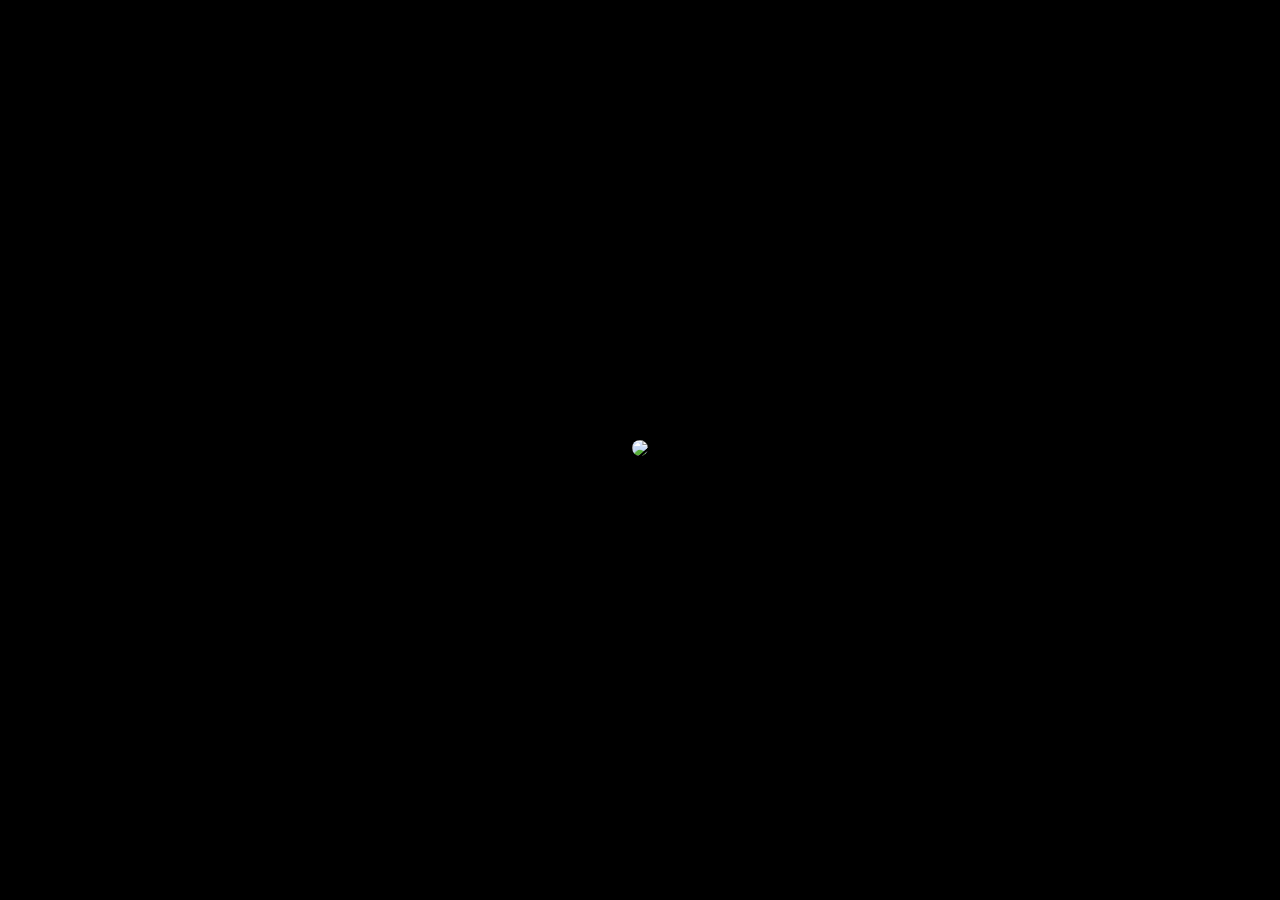
==== dash/index.html @ f52d7664 "Fixed loading" ====
<!DOCTYPE html>
<html lang="en">

<head>
    <meta charset="UTF-8">
    <meta name="viewport" content="width=device-width, initial-scale=1.0">
    <link rel="stylesheet" href="../assets/css/dash.css">
    <script src="https://code.jquery.com/jquery-3.5.1.min.js"></script>
    <title>macedonga's tools</title>
</head>

<body>
    <div class="header">
        <h1 id="u-n" class="animated">username</h1>
        <a href="https://dash.macedon.ga/api/logout.php" class="animated">
            <img class="u-a">
        </a>
    </div>


    <div class="container">
        <div class="loader">
            <img class="logo" src="https://cdn.macedon.ga/p.wb.big.png"><br>
        </div>
        <div class="content">
        </div>
    </div>
    <script src="../assets/js/main.js"></script>
    <script src="../assets/js/dash.js"></script>
</body>

</html>
---- assets/css/dash.css ----
.header {
    display: none;
    padding: 10px;
}

.header h1 {
    margin: 0;
}

@import url('https://fonts.googleapis.com/css2?family=Roboto:wght@300&display=swap');
input:focus,
select:focus,
textarea:focus,
button:focus {
    outline: none;
}

body {
    color: white;
    background-color: black;
    font-family: 'Roboto', sans-serif;
    display: block;
}

.container {
    text-align: center;
    margin: 0;
    position: absolute;
    top: 50%;
    left: 50%;
    transform: translate(-50%, -50%);
}

.content {
    display: none;
}

.shake {
    animation: shake 0.82s cubic-bezier(.36, .07, .19, .97) both;
    margin: 0;
    position: absolute;
    top: 50%;
    left: 50%;
    transform: translate(-50%, -50%);
    display: block;
}

.animated {
    animation: animated-text 2s linear infinite;
}

button {
    background-color: black;
    padding: 10px;
    margin-top: 10px;
    animation: animated-text-border 2s linear infinite;
    width: 15em;
}

button:hover {
    background-color: rgb(60, 60, 60);
}

.logo {
    max-width: 150px;
    border-radius: 150px;
    animation: loading 2s linear infinite;
}

@keyframes loading {
    0% {
        max-width: 150px;
        border-radius: 150px;
        -webkit-box-shadow: 0px 0px 0px 0px rgb(30, 30, 30);
        -moz-box-shadow: 0px 0px 0px 0px rgb(30, 30, 30);
        -o-box-shadow: 0px 0px 0px 0px rgb(30, 30, 30);
        box-shadow: 0px 0px 0px 0px rgb(30, 30, 30);
    }
    50% {
        max-width: 155px;
        border-radius: 155px;
        -webkit-box-shadow: 0px 0px 30px 0px rgb(30, 30, 30);
        -moz-box-shadow: 0px 0px 30px 0px rgb(30, 30, 30);
        -o-box-shadow: 0px 0px 30px 0px rgb(30, 30, 30);
        box-shadow: 0px 0px 30px 0px rgb(30, 30, 30);
    }
    100% {
        max-width: 150px;
        border-radius: 150px;
        -webkit-box-shadow: 0px 0px 0px 0px rgb(30, 30, 30);
        -moz-box-shadow: 0px 0px 0px 0px rgb(30, 30, 30);
        -o-box-shadow: 0px 0px 0px 0px rgb(30, 30, 30);
        box-shadow: 0px 0px 0px 0px rgb(30, 30, 30);
    }
}

button:active {
    background-color: rgb(30, 30, 30);
}

@keyframes animated-text {
    0% {
        color: rgb(0, 132, 255);
    }
    25% {
        color: rgb(255, 251, 0);
    }
    50% {
        color: rgb(0, 216, 0);
    }
    75% {
        color: rgb(255, 81, 0);
    }
    100% {
        color: rgb(0, 132, 255);
    }
}

@keyframes animated-text-border {
    0% {
        color: rgb(0, 132, 255);
        border: solid 2px rgb(0, 132, 255);
    }
    25% {
        color: rgb(255, 251, 0);
        border: solid 2px rgb(255, 251, 0);
    }
    50% {
        color: rgb(0, 216, 0);
        border: solid 2px rgb(0, 216, 0);
    }
    75% {
        color: rgb(255, 81, 0);
        border: solid 2px rgb(255, 81, 0);
    }
    100% {
        color: rgb(0, 132, 255);
        border: solid 2px rgb(0, 132, 255);
    }
}

#error {
    text-align: center;
    visibility: hidden;
    display: block;
    animation: error 1s linear infinite;
}

@keyframes error {
    0% {
        color: rgb(255, 255, 255)
    }
    50% {
        color: rgb(255, 0, 0);
    }
}

@keyframes shake {
    10%,
    90% {
        transform: translate3d(-1px, 0, 0);
    }
    20%,
    80% {
        transform: translate3d(2px, 0, 0);
    }
    30%,
    50%,
    70% {
        transform: translate3d(-4px, 0, 0);
    }
    40%,
    60% {
        transform: translate3d(4px, 0, 0);
    }
}

.u-a {
    max-width: 50px;
    border-radius: 50px;
    position: absolute;
    z-index: 2;
    bottom: 10px;
    transition: box-shadow 0.5s linear;
    cursor: pointer;
}

.u-a:hover {
    -webkit-box-shadow: 0px 0px 30px 0px rgb(30, 30, 30);
    -moz-box-shadow: 0px 0px 30px 0px rgb(30, 30, 30);
    -o-box-shadow: 0px 0px 30px 0px rgb(30, 30, 30);
    box-shadow: 0px 0px 30px 0px rgb(30, 30, 30);
}

.server {
    width: 200px;
    height: 100px;
    margin-right: 10px;
}

.u-a:hover {
    -webkit-box-shadow: 0px 0px 10px 0px rgb(30, 30, 30);
    -moz-box-shadow: 0px 0px 10px 0px rgb(30, 30, 30);
    -o-box-shadow: 0px 0px 10px 0px rgb(30, 30, 30);
    box-shadow: 0px 0px 10px 0px rgb(30, 30, 30);
}
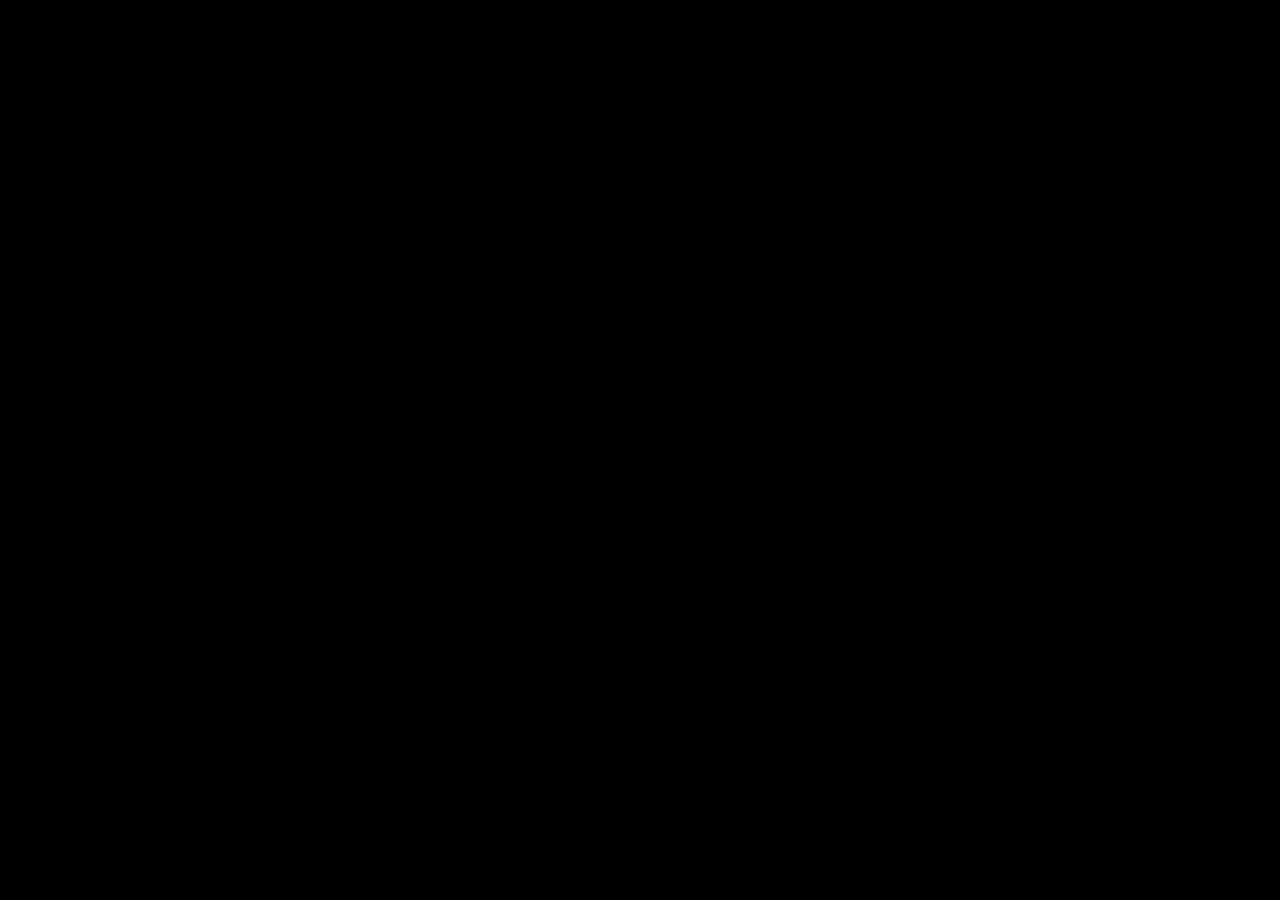
==== commit 85f45aae: "Removed loader" ====
--- a/dash/index.html
+++ b/dash/index.html
@@ -19,9 +19,6 @@
 
 
     <div class="container">
-        <div class="loader">
-            <img class="logo" src="https://cdn.macedon.ga/p.wb.big.png"><br>
-        </div>
         <div class="content">
         </div>
     </div>
--- a/assets/css/dash.css
+++ b/assets/css/dash.css
@@ -29,10 +29,6 @@
     top: 50%;
     left: 50%;
     transform: translate(-50%, -50%);
-}
-
-.content {
-    display: none;
 }
 
 .shake {
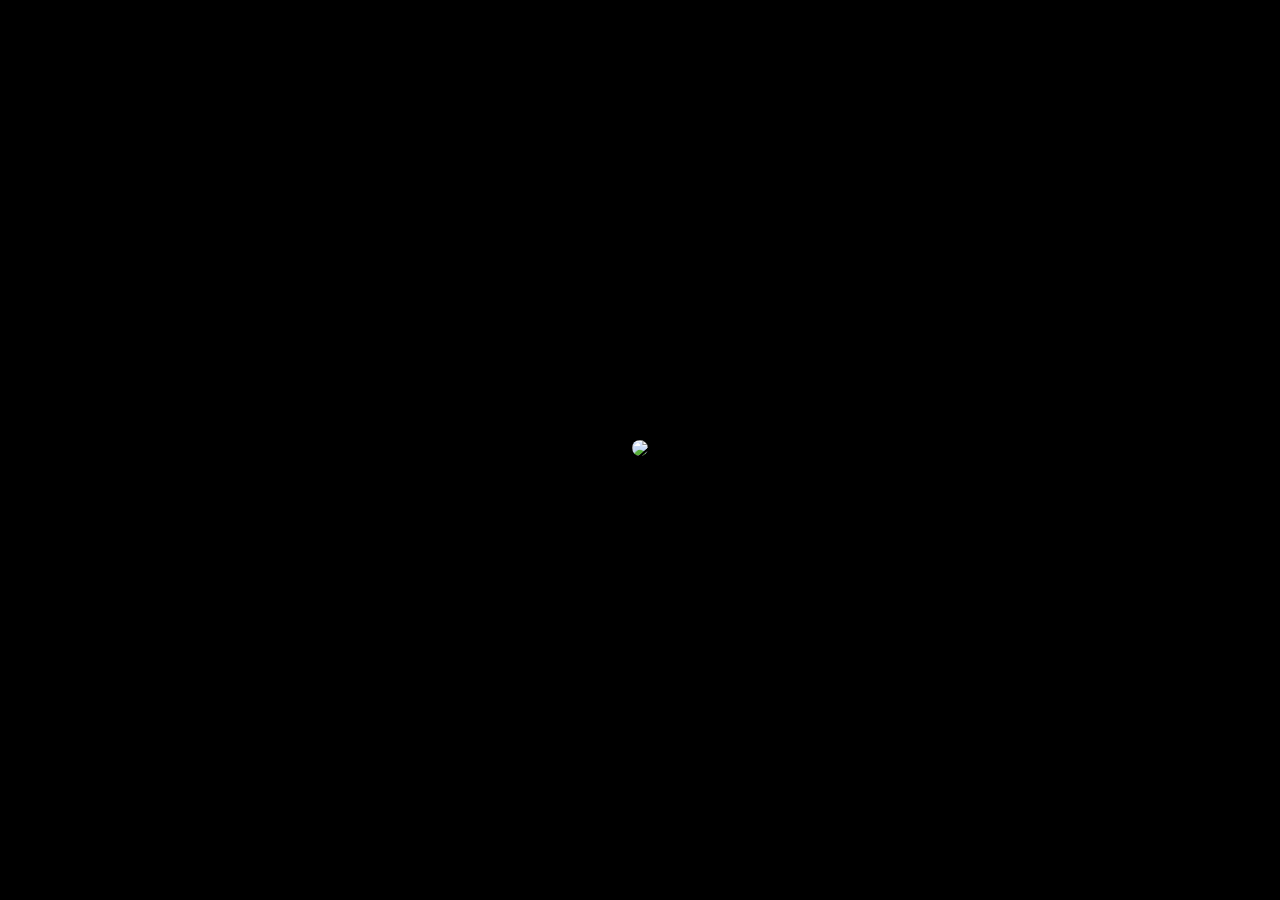
==== commit b3d77bd3: "Modified dash" ====
--- a/dash/index.html
+++ b/dash/index.html
@@ -11,7 +11,7 @@
 
 <body>
     <div class="header">
-        <h1 id="u-n" class="animated">username</h1>
+        <h1 id="u-n" class="animated"></h1>
         <a href="https://dash.macedon.ga/api/logout.php" class="animated">
             <img class="u-a">
         </a>
@@ -21,9 +21,13 @@
     <div class="container">
         <div class="content">
         </div>
+        <div class="loader">
+            <img class="logo" src="https://cdn.macedon.ga/p.wb.big.png"><br>
+        </div>
     </div>
-    <script src="../assets/js/main.js"></script>
-    <script src="../assets/js/dash.js"></script>
+
+    <script src="../assets/js/index.js"></script>
+    <!--<script src="../assets/js/dash.js"></script>-->
 </body>
 
 </html>--- a/assets/css/dash.css
+++ b/assets/css/dash.css
@@ -1,5 +1,4 @@
 .header {
-    display: none;
     padding: 10px;
 }
 
@@ -117,10 +116,6 @@
         color: rgb(0, 132, 255);
         border: solid 2px rgb(0, 132, 255);
     }
-    25% {
-        color: rgb(255, 251, 0);
-        border: solid 2px rgb(255, 251, 0);
-    }
     50% {
         color: rgb(0, 216, 0);
         border: solid 2px rgb(0, 216, 0);
@@ -194,9 +189,11 @@
     margin-right: 10px;
 }
 
-.u-a:hover {
-    -webkit-box-shadow: 0px 0px 10px 0px rgb(30, 30, 30);
-    -moz-box-shadow: 0px 0px 10px 0px rgb(30, 30, 30);
-    -o-box-shadow: 0px 0px 10px 0px rgb(30, 30, 30);
-    box-shadow: 0px 0px 10px 0px rgb(30, 30, 30);
+.save {
+    border-radius: 50px;
+    position: absolute;
+    z-index: 2;
+    bottom: 10px;
+    cursor: pointer;
+    color: white;
 }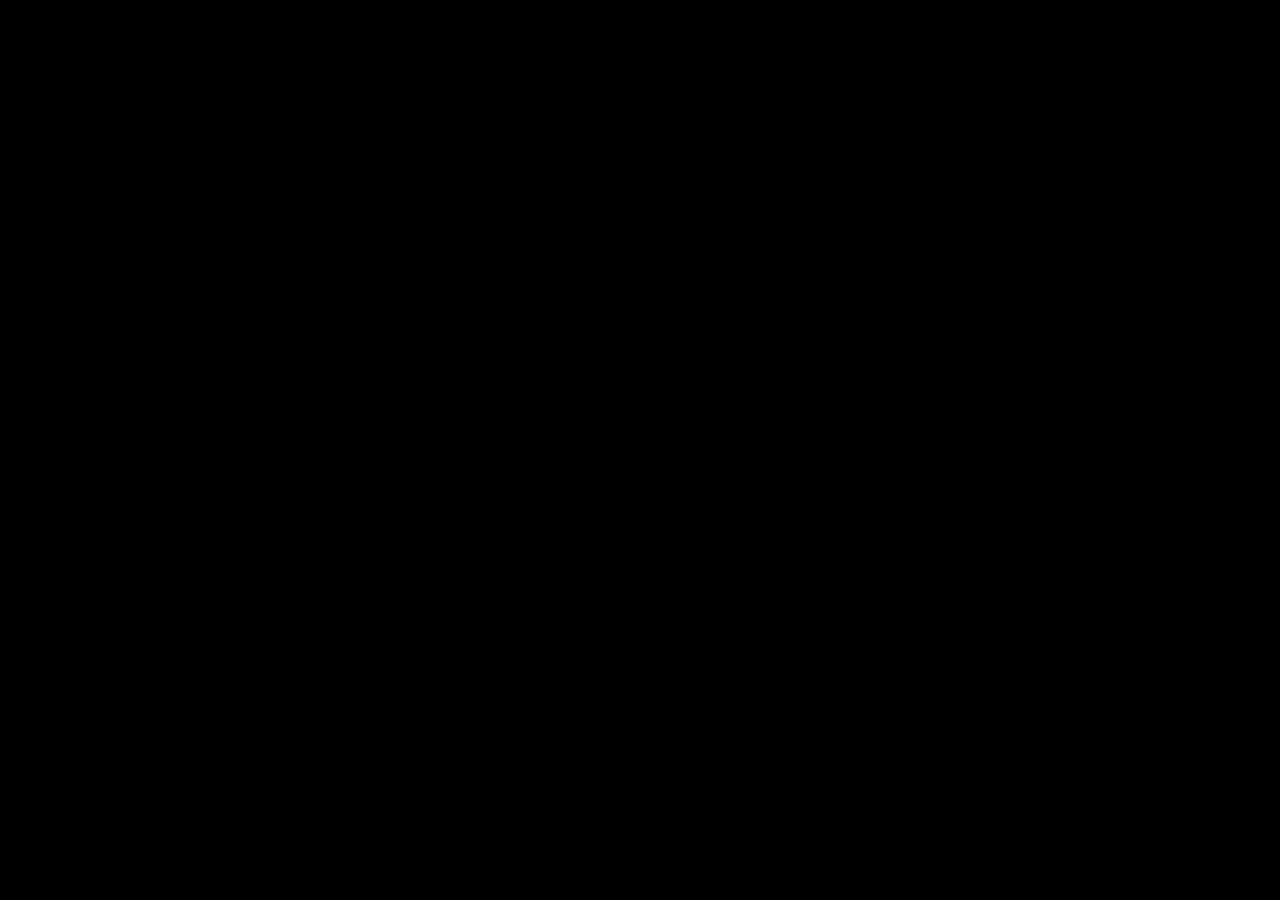
==== commit 38d1bc56: "Update index.html" ====
--- a/dash/index.html
+++ b/dash/index.html
@@ -5,6 +5,7 @@
     <meta charset="UTF-8">
     <meta name="viewport" content="width=device-width, initial-scale=1.0">
     <link rel="stylesheet" href="../assets/css/dash.css">
+    <link rel="stylesheet" href="../assets/css/index.css">
     <script src="https://code.jquery.com/jquery-3.5.1.min.js"></script>
     <title>macedonga's tools</title>
 </head>
@@ -26,8 +27,7 @@
         </div>
     </div>
 
-    <script src="../assets/js/index.js"></script>
-    <!--<script src="../assets/js/dash.js"></script>-->
+    <script src="../assets/js/dash.js"></script>
 </body>
 
 </html>--- a/assets/css/dash.css
+++ b/assets/css/dash.css
@@ -1,5 +1,6 @@
 .header {
     padding: 10px;
+    display: none;
 }
 
 .header h1 {
@@ -28,6 +29,7 @@
     top: 50%;
     left: 50%;
     transform: translate(-50%, -50%);
+    display: none;
 }
 
 .shake {
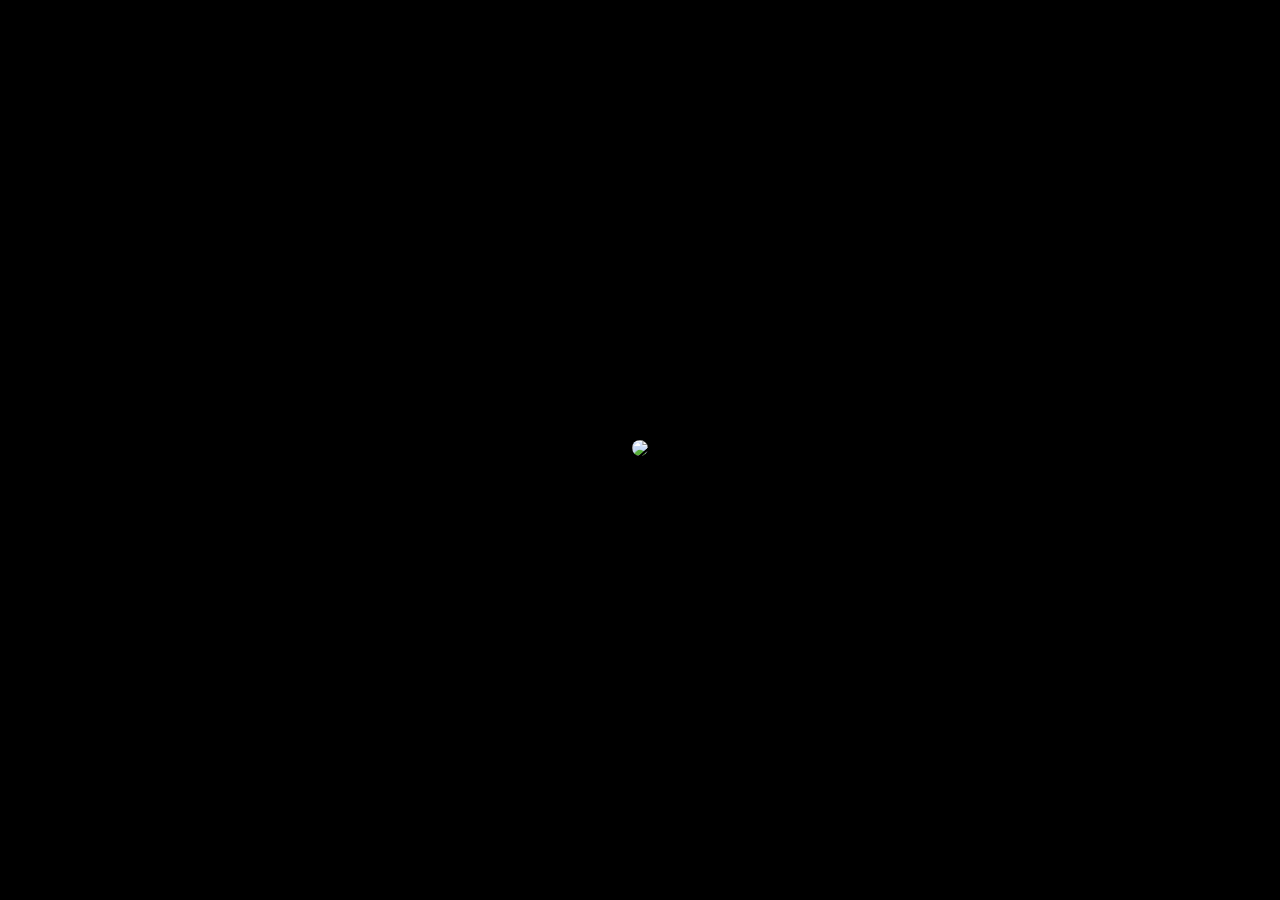
==== commit 4ad099be: "Fixed dash loader" ====
--- a/dash/index.html
+++ b/dash/index.html
@@ -5,7 +5,6 @@
     <meta charset="UTF-8">
     <meta name="viewport" content="width=device-width, initial-scale=1.0">
     <link rel="stylesheet" href="../assets/css/dash.css">
-    <link rel="stylesheet" href="../assets/css/index.css">
     <script src="https://code.jquery.com/jquery-3.5.1.min.js"></script>
     <title>macedonga's tools</title>
 </head>
--- a/assets/css/dash.css
+++ b/assets/css/dash.css
@@ -22,6 +22,10 @@
     display: block;
 }
 
+.loader {
+    display: block;
+}
+
 .container {
     text-align: center;
     margin: 0;
@@ -29,6 +33,9 @@
     top: 50%;
     left: 50%;
     transform: translate(-50%, -50%);
+}
+
+.content {
     display: none;
 }
 
